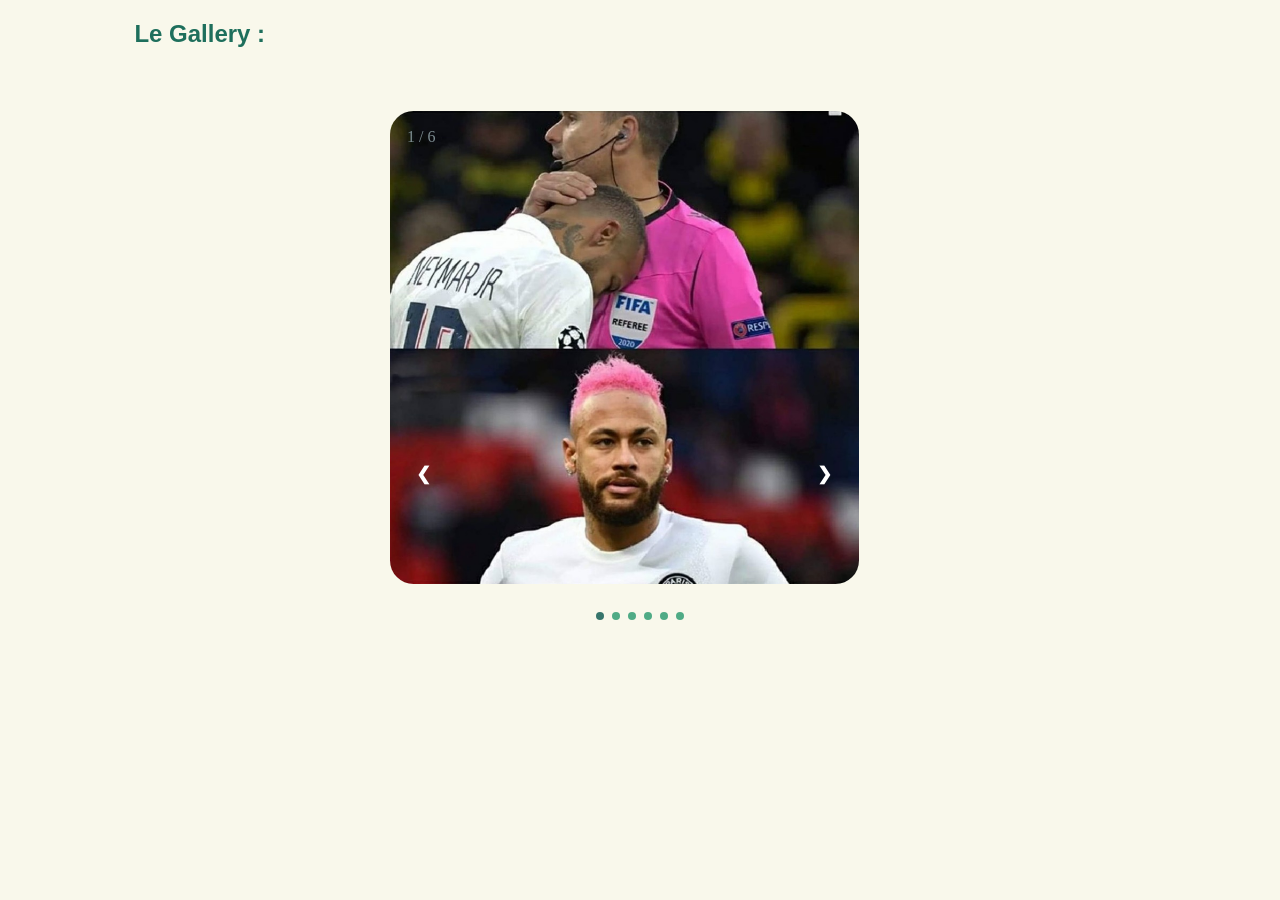
==== index.html @ 39affc72 "Rename memellery.html to index.html" ====
<!DOCTYPE html>
<html lang="en" dir="ltr">
  <head>
    <meta charset="utf-8">
    <title>epik compilation</title>
    <link rel="stylesheet" href="memellery.css">
  </head>
  <body>
    <h2>Le Gallery :</h2>
  <div class="slideshow-container">

    <div class="mySlides fade">
      <div class="numbertext">1 / 6</div>
      <img src="images/img1.jpg" alt="img1" style="width: 54%;"></img>
    </div>

    <div class="mySlides fade">
      <div class="numbertext">2 / 6</div>
      <img src="images/img2.png" alt="img2" style="width: 54%;"></img>
    </div>

    <div class="mySlides fade">
      <div class="numbertext">3 / 6</div>
      <img src="images/img3.png" alt="img3" style="width: 54%;"></img>
    </div>

    <div class="mySlides fade">
      <div class="numbertext">4 / 6</div>
      <img src="images/img4.png" alt="img4" style="width: 54%;"></img>
    </div>

    <div class="mySlides fade">
      <div class="numbertext">5 / 6</div>
      <img src="images/img5.png" alt="img5" style="width: 54%;"></img>
    </div>

    <div class="mySlides fade">
      <div class="numbertext">6 / 6</div>
      <img src="images/img6.png" alt="img6" style="width: 54%;"></img>
    </div>
    <a class="back" onclick="plusSlides(-1)">&#10094;</a>
<a class="next" onclick="plusSlides(1)">&#10095;</a>
</div>
<br>
<div style="text-align:center">
<span class="dot" onclick="currentSlide(1)"></span>
<span class="dot" onclick="currentSlide(2)"></span>
<span class="dot" onclick="currentSlide(3)"></span>
<span class="dot" onclick="currentSlide(4)"></span>
<span class="dot" onclick="currentSlide(5)"></span>
<span class="dot" onclick="currentSlide(6)"></span>

</div>


<script type="text/javascript">
  var slideIndex = 1;
  showSlides(slideIndex);

  function plusSlides(n) {
    showSlides(slideIndex += n);
  }

  function currentSlide(n) {
    showSlides(slideIndex = n);
  }

  function showSlides(n) {
    var i;
    var slides = document.getElementsByClassName("mySlides");
    var dots = document.getElementsByClassName("dot");
    if (n > slides.length) {slideIndex = 1}
    if (n < 1) {slideIndex = slides.length}
    for (i = 0; i < slides.length; i++) {
        slides[i].style.display = "none";
    }
    for (i = 0; i < dots.length; i++) {
        dots[i].className = dots[i].className.replace(" active", "");
    }
    slides[slideIndex-1].style.display = "block";
    dots[slideIndex-1].className += " active";
  }

</script>
  </body>
</html>
---- memellery.css ----
* {box-sizing:border-box}

.slideshow-container {
  max-width: 100vw;
  margin: 5% 1% auto auto;

}
img{
  border-radius: 5%;
}

.mySlides {
  position: relative;
  display: none;
  align-items: center;
  display: inline-block;
  margin-left: 30.5%;

}
h2{
  font-family: sans-serif;
  padding-left: 10%;
  margin-bottom: 0;
  color: #1e6f5c;
}
body{
  /*background-image: url("images/bg.jpg");*/
  background-color: #f9f8eb;
}

.back, .next {
  cursor: pointer;
  position: absolute;
  top: 51%;
  width: auto;
  margin-top: -22px;
  padding: 2%;
  color: white;
  font-weight: bold;
  font-size: 18px;
  transition: 0.6s ease;
  border-radius: 0 3px 3px 0;
  user-select: none;
}

.next {
  right: 33%;
  border-radius: 3px 0 0 3px;
}
.back{
  left: 30.5%;
  border-radius: 3px 0 0 3px;
}


.back:hover, .next:hover {
  background-color: rgba(0,0,0,0.8);
}

.text {
  color: #f2f2f2;
  font-size: 15px;
  padding: 8px 12px;
  position: absolute;
  bottom: 8px;
  width: 100%;
  text-align: center;
}


.numbertext {
  color: #7D8C91;
  font-size: 100%;
  padding: 2% 2%;
  position: absolute;
  top: 0;
}


.dot {
  cursor: pointer;
  height: 8px;
  width: 8px;
  margin: 0 2px;
  background-color: #4fab85;
  border-radius: 50%;
  display: inline-block;
  transition: background-color 0.6s ease;
}

.active, .dot:hover {
  background-color: #37756b;
}


.fade {
  -webkit-animation-name: fade;
  -webkit-animation-duration: 1.5s;
  animation-name: fade;
  animation-duration: 1.5s;
}

@-webkit-keyframes fade {
  from {opacity: .4}
  to {opacity: 1}
}

@keyframes fade {
  from {opacity: .4}
  to {opacity: 1}
}
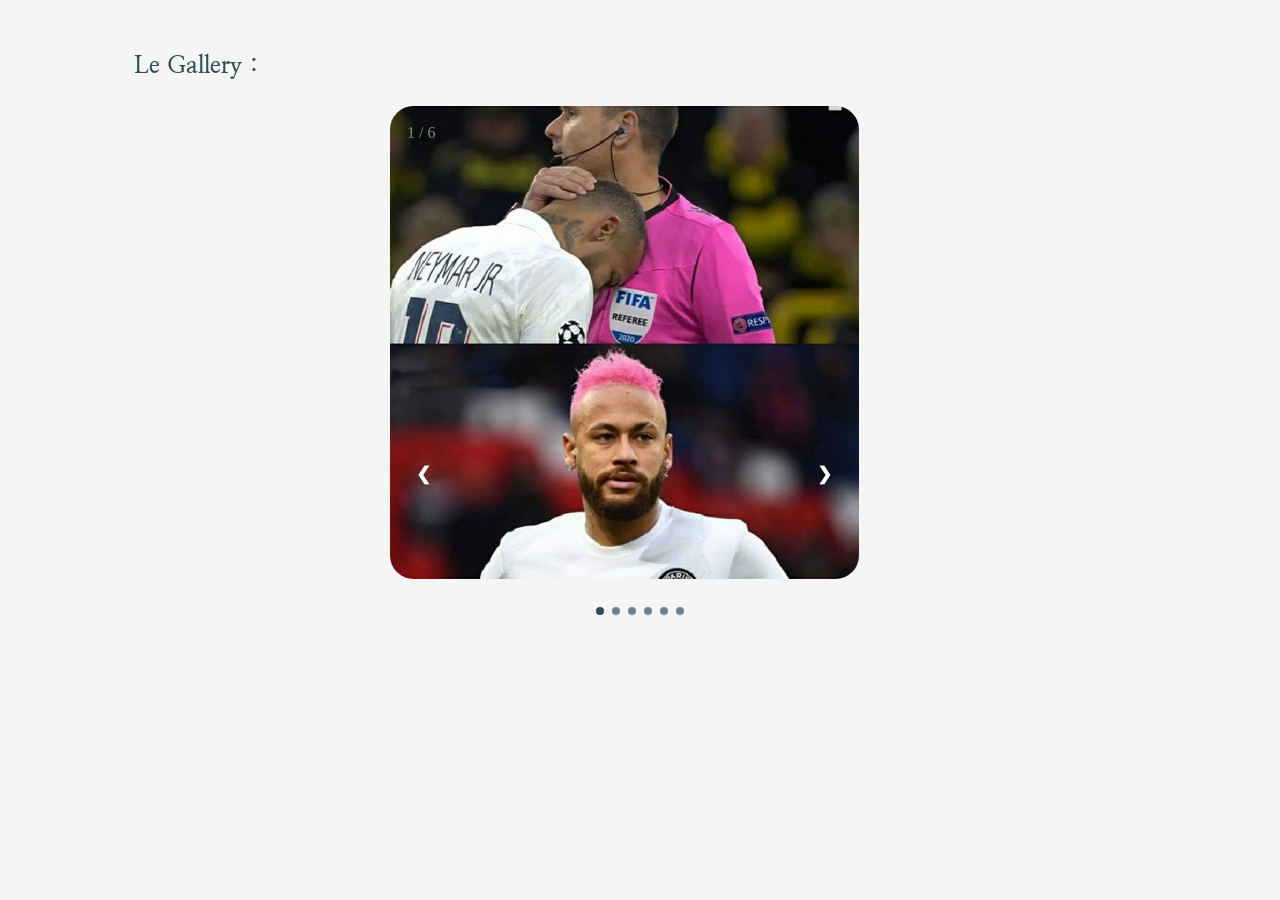
==== commit 479e2e79: "Add files via upload" ====
--- a/index.html
+++ b/index.html
@@ -4,6 +4,8 @@
     <meta charset="utf-8">
     <title>epik compilation</title>
     <link rel="stylesheet" href="memellery.css">
+    <link rel="preconnect" href="https://fonts.gstatic.com">
+  <link href="https://fonts.googleapis.com/css2?family=Nanum+Myeongjo:wght@800&display=swap" rel="stylesheet">
   </head>
   <body>
     <h2>Le Gallery :</h2>
--- a/memellery.css
+++ b/memellery.css
@@ -2,7 +2,7 @@
 
 .slideshow-container {
   max-width: 100vw;
-  margin: 5% 1% auto auto;
+  margin: 2% 1% auto auto;
 
 }
 img{
@@ -18,14 +18,15 @@
 
 }
 h2{
-  font-family: sans-serif;
+font-family: 'Nanum Myeongjo', serif;
   padding-left: 10%;
   margin-bottom: 0;
-  color: #1e6f5c;
+  margin-top: 4vw;
+  color: darkslategray;
 }
 body{
   /*background-image: url("images/bg.jpg");*/
-  background-color: #f9f8eb;
+  background-color: whitesmoke;
 }
 
 .back, .next {
@@ -82,18 +83,19 @@
   height: 8px;
   width: 8px;
   margin: 0 2px;
-  background-color: #4fab85;
+  background-color: slategray;
   border-radius: 50%;
   display: inline-block;
   transition: background-color 0.6s ease;
 }
 
 .active, .dot:hover {
-  background-color: #37756b;
+  background-color: darkslategray;
 }
 
 
-.fade {
+
+/*.fade {
   -webkit-animation-name: fade;
   -webkit-animation-duration: 1.5s;
   animation-name: fade;
@@ -108,4 +110,4 @@
 @keyframes fade {
   from {opacity: .4}
   to {opacity: 1}
-}
+}*/
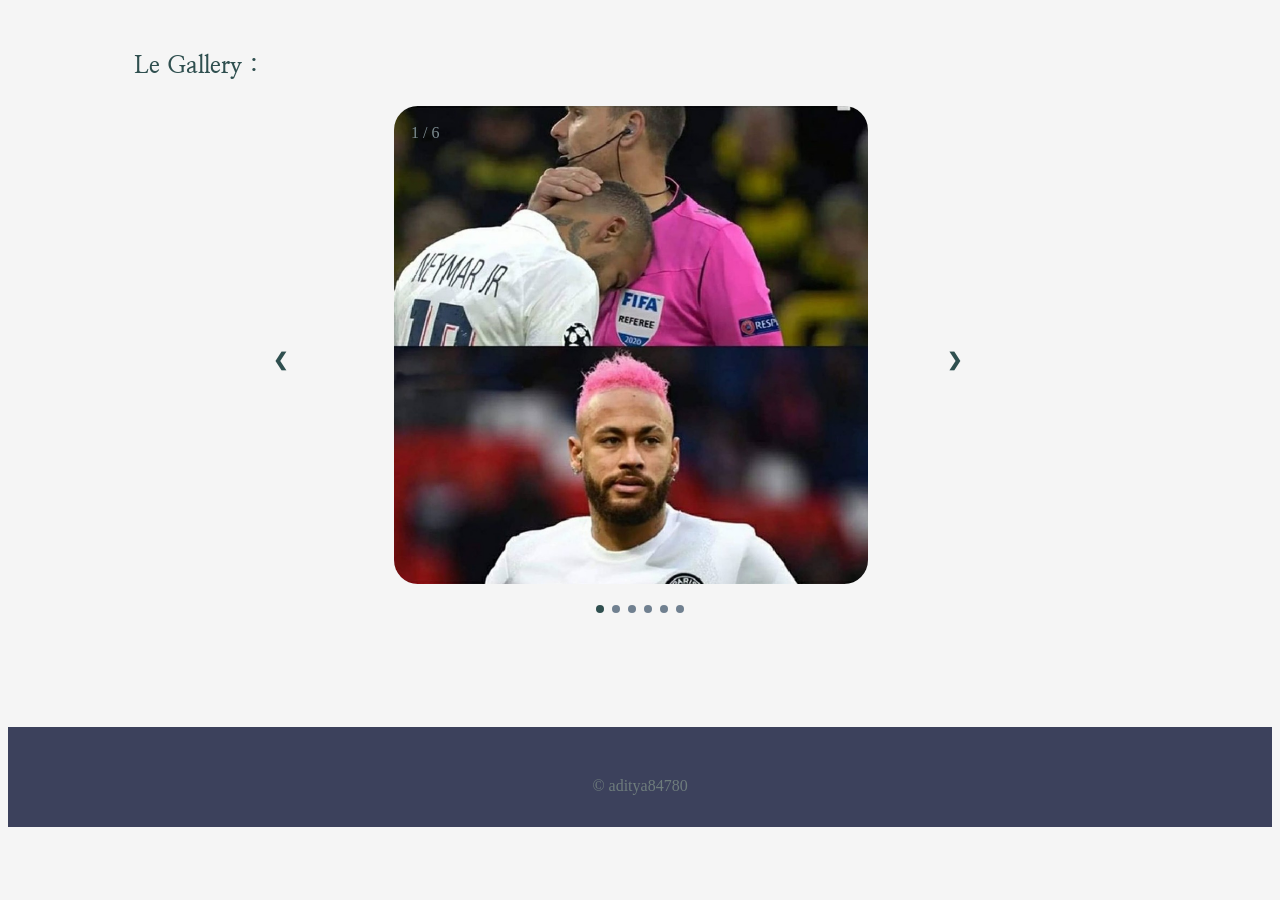
==== commit eb8096fb: "Add files via upload" ====
--- a/index.html
+++ b/index.html
@@ -3,49 +3,77 @@
   <head>
     <meta charset="utf-8">
     <title>epik compilation</title>
+    <link rel="stylesheet" href="mobillery.css">
     <link rel="stylesheet" href="memellery.css">
+
     <link rel="preconnect" href="https://fonts.gstatic.com">
   <link href="https://fonts.googleapis.com/css2?family=Nanum+Myeongjo:wght@800&display=swap" rel="stylesheet">
   </head>
   <body>
+  <!--  <style>
+      @media only screen and (max-width: 896px){
+        h2{
+          font-size: 80px;
+          margin-top: 200px;
+        }
+        .mySlides{
+          display: inline-block;
+          width: 400px;
+          text-align: center;
+          margin-left: 100px;
+        }
+        .slideshow-container{
+          margin-top: 200px;
+        }
+        .dot{
+          width: 69px;
+          height: 69px;
+          margin : 250px 20px 0 0;
+        }
+        #dot1{
+          margin-left: 500px;
+        }
+
+      }
+    </style>-->
     <h2>Le Gallery :</h2>
-  <div class="slideshow-container">
+  <div>
 
     <div class="mySlides fade">
       <div class="numbertext">1 / 6</div>
-      <img src="images/img1.jpg" alt="img1" style="width: 54%;"></img>
+      <img src="images/img1.jpg" alt="img1"></img>
     </div>
 
     <div class="mySlides fade">
       <div class="numbertext">2 / 6</div>
-      <img src="images/img2.png" alt="img2" style="width: 54%;"></img>
+      <img src="images/img2.png" alt="img2"></img>
     </div>
 
     <div class="mySlides fade">
       <div class="numbertext">3 / 6</div>
-      <img src="images/img3.png" alt="img3" style="width: 54%;"></img>
+      <img src="images/img3.png" alt="img3"></img>
     </div>
 
     <div class="mySlides fade">
       <div class="numbertext">4 / 6</div>
-      <img src="images/img4.png" alt="img4" style="width: 54%;"></img>
+      <img src="images/img4.png" alt="img4"></img>
     </div>
 
     <div class="mySlides fade">
       <div class="numbertext">5 / 6</div>
-      <img src="images/img5.png" alt="img5" style="width: 54%;"></img>
+      <img src="images/img5.png" alt="img5"></img>
     </div>
 
     <div class="mySlides fade">
       <div class="numbertext">6 / 6</div>
-      <img src="images/img6.png" alt="img6" style="width: 54%;"></img>
+      <img src="images/img6.png" alt="img6"></img>
     </div>
     <a class="back" onclick="plusSlides(-1)">&#10094;</a>
 <a class="next" onclick="plusSlides(1)">&#10095;</a>
 </div>
 <br>
-<div style="text-align:center">
-<span class="dot" onclick="currentSlide(1)"></span>
+<div class="dotcon" style="text-align:center">
+<span class="dot" id="dot1" onclick="currentSlide(1)"></span>
 <span class="dot" onclick="currentSlide(2)"></span>
 <span class="dot" onclick="currentSlide(3)"></span>
 <span class="dot" onclick="currentSlide(4)"></span>
@@ -53,7 +81,13 @@
 <span class="dot" onclick="currentSlide(6)"></span>
 
 </div>
+<div class="arse">
+  <span class="copy">
+     © aditya84780
+  </span>
+</div>
 
+</div>
 
 <script type="text/javascript">
   var slideIndex = 1;
--- a/mobillery.css
+++ b/mobillery.css
@@ -0,0 +1,25 @@
+@media (max-width:896px)
+      {
+
+h2{
+  font-size: 80px;
+  margin-top: 200px;
+}
+.mySlides{
+  display: inline-block;
+  width: 400px;
+  text-align: center;
+  margin-left: 100px;
+}
+.slideshow-container{
+  margin-top: 200px;
+}
+.dot{
+  width: 69px;
+  height: 69px;
+  margin : 250px 20px 0 0;
+}
+#dot1{
+  margin-left: 500px;
+}
+}
--- a/memellery.css
+++ b/memellery.css
@@ -1,15 +1,26 @@
 * {box-sizing:border-box}
-
-.slideshow-container {
-  max-width: 100vw;
-  margin: 2% 1% auto auto;
+.arse{
+  background-color:#3c415c;
+  color:  #6e7c7c;
+  height: 100px;
+  margin-top: 60px;
+  padding: 0;
+  text-align: center;
 
 }
+.copy{
+  position: relative;
+  top:50px;
+}
+
 img{
   border-radius: 5%;
+  width: 54%;
 }
 
 .mySlides {
+  margin-top: 2%;
+  margin-bottom: 0;
   position: relative;
   display: none;
   align-items: center;
@@ -18,7 +29,7 @@
 
 }
 h2{
-font-family: 'Nanum Myeongjo', serif;
+
   padding-left: 10%;
   margin-bottom: 0;
   margin-top: 4vw;
@@ -27,36 +38,38 @@
 body{
   /*background-image: url("images/bg.jpg");*/
   background-color: whitesmoke;
+  font-family: 'Nanum Myeongjo', serif;
 }
 
 .back, .next {
+  display: inline-block;
   cursor: pointer;
-  position: absolute;
-  top: 51%;
-  width: auto;
-  margin-top: -22px;
-  padding: 2%;
-  color: white;
+  position: relative;
+  top: -245px;
+  width: 3%;
+  height : 6%;
+  padding: 0.5% 1% 1% 1%;
+  color: darkslategray;
   font-weight: bold;
   font-size: 18px;
   transition: 0.6s ease;
-  border-radius: 0 3px 3px 0;
-  user-select: none;
+  border-radius: 50%;
+
 }
 
 .next {
-  right: 33%;
-  border-radius: 3px 0 0 3px;
+  left:70%;
 }
 .back{
-  left: 30.5%;
-  border-radius: 3px 0 0 3px;
+  left: 20%;
 }
 
 
 .back:hover, .next:hover {
-  background-color: rgba(0,0,0,0.8);
+  background-color: darkslategray;
+  color: whitesmoke;
 }
+
 
 .text {
   color: #f2f2f2;
@@ -92,7 +105,12 @@
 .active, .dot:hover {
   background-color: darkslategray;
 }
+.dotcon {
+margin: 0;
+position: relative;
+top: -50px;
 
+}
 
 
 /*.fade {
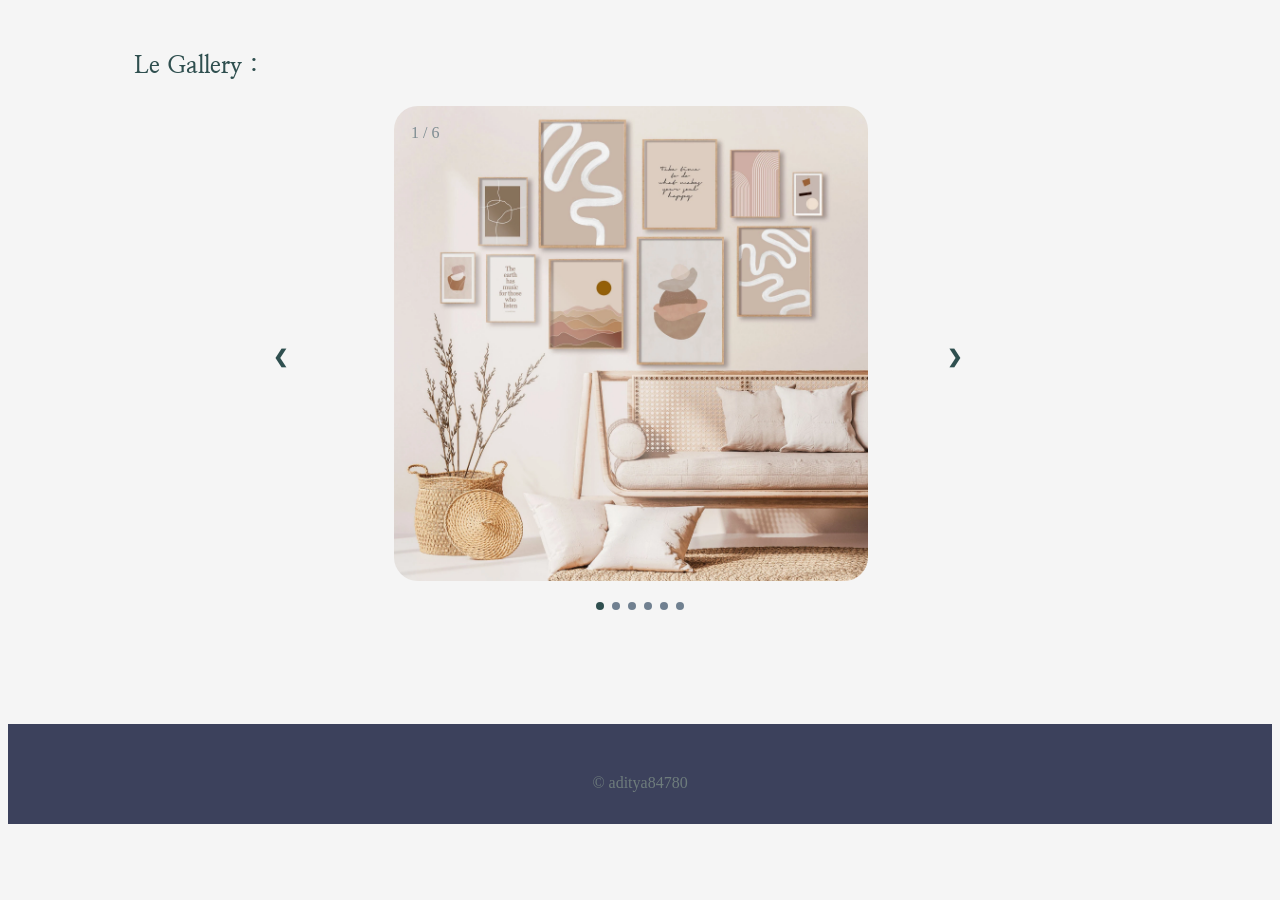
==== commit 222998e8: "image change html" ====
--- a/index.html
+++ b/index.html
@@ -1,9 +1,10 @@
 <!DOCTYPE html>
 <html lang="en" dir="ltr">
   <head>
+    <meta name="viewport" content="width=device-width">
     <meta charset="utf-8">
     <title>epik compilation</title>
-    <link rel="stylesheet" href="mobillery.css">
+  <!--  <link rel="stylesheet" href="mobillery.css">-->
     <link rel="stylesheet" href="memellery.css">
 
     <link rel="preconnect" href="https://fonts.gstatic.com">
@@ -41,32 +42,32 @@
 
     <div class="mySlides fade">
       <div class="numbertext">1 / 6</div>
-      <img src="images/img1.jpg" alt="img1"></img>
+      <img src="images/img1.1.jpg" alt="img1"></img>
     </div>
 
     <div class="mySlides fade">
       <div class="numbertext">2 / 6</div>
-      <img src="images/img2.png" alt="img2"></img>
+      <img src="images/img2.1.png" alt="img2"></img>
     </div>
 
     <div class="mySlides fade">
       <div class="numbertext">3 / 6</div>
-      <img src="images/img3.png" alt="img3"></img>
+      <img src="images/img3.1.png" alt="img3"></img>
     </div>
 
     <div class="mySlides fade">
       <div class="numbertext">4 / 6</div>
-      <img src="images/img4.png" alt="img4"></img>
+      <img src="images/img4.1.png" alt="img4"></img>
     </div>
 
     <div class="mySlides fade">
       <div class="numbertext">5 / 6</div>
-      <img src="images/img5.png" alt="img5"></img>
+      <img src="images/img5.1.png" alt="img5"></img>
     </div>
 
     <div class="mySlides fade">
       <div class="numbertext">6 / 6</div>
-      <img src="images/img6.png" alt="img6"></img>
+      <img src="images/img6.1.png" alt="img6"></img>
     </div>
     <a class="back" onclick="plusSlides(-1)">&#10094;</a>
 <a class="next" onclick="plusSlides(1)">&#10095;</a>
@@ -120,3 +121,4 @@
 </script>
   </body>
 </html>
+
--- a/memellery.css
+++ b/memellery.css
@@ -65,11 +65,11 @@
 }
 
 
-.back:hover, .next:hover {
+/*.back:hover, .next:hover {
   background-color: darkslategray;
   color: whitesmoke;
 }
-
+*/
 
 .text {
   color: #f2f2f2;
@@ -111,6 +111,56 @@
 top: -50px;
 
 }
+@media only screen and (max-width:896px){
+.back{
+  top: -290px;
+  left: 100px;
+  font-size:50px;
+}
+.next{
+  top: -290px;
+  left: 800px;
+  font-size:50px;
+}
+h2{
+  display: block;
+  font-size: 90px;
+  margin-top: 100px;
+  width: 950px;
+}
+.numbertext{
+  left: 230px;
+}
+.mySlides{
+  display: inline-block;
+  width: 950px;
+  text-align: center;
+  margin-left: 0;
+  margin-top: 300px;
+}
+.slideshow-container{
+  margin-top: 200px;
+}
+.dot{
+  width: 20px;
+  height: 20px;
+  margin : 300px 20px 0 0;
+}
+.arse{
+  position: fixed;
+  width: 950px;
+  height: 300px;
+  margin-top: 120px;
+  bottom:0;
+}
+.copy{
+  top: 150px;
+}
+.dotcon{
+  width: 950px;
+  top: -250px
+}
+}
 
 
 /*.fade {
